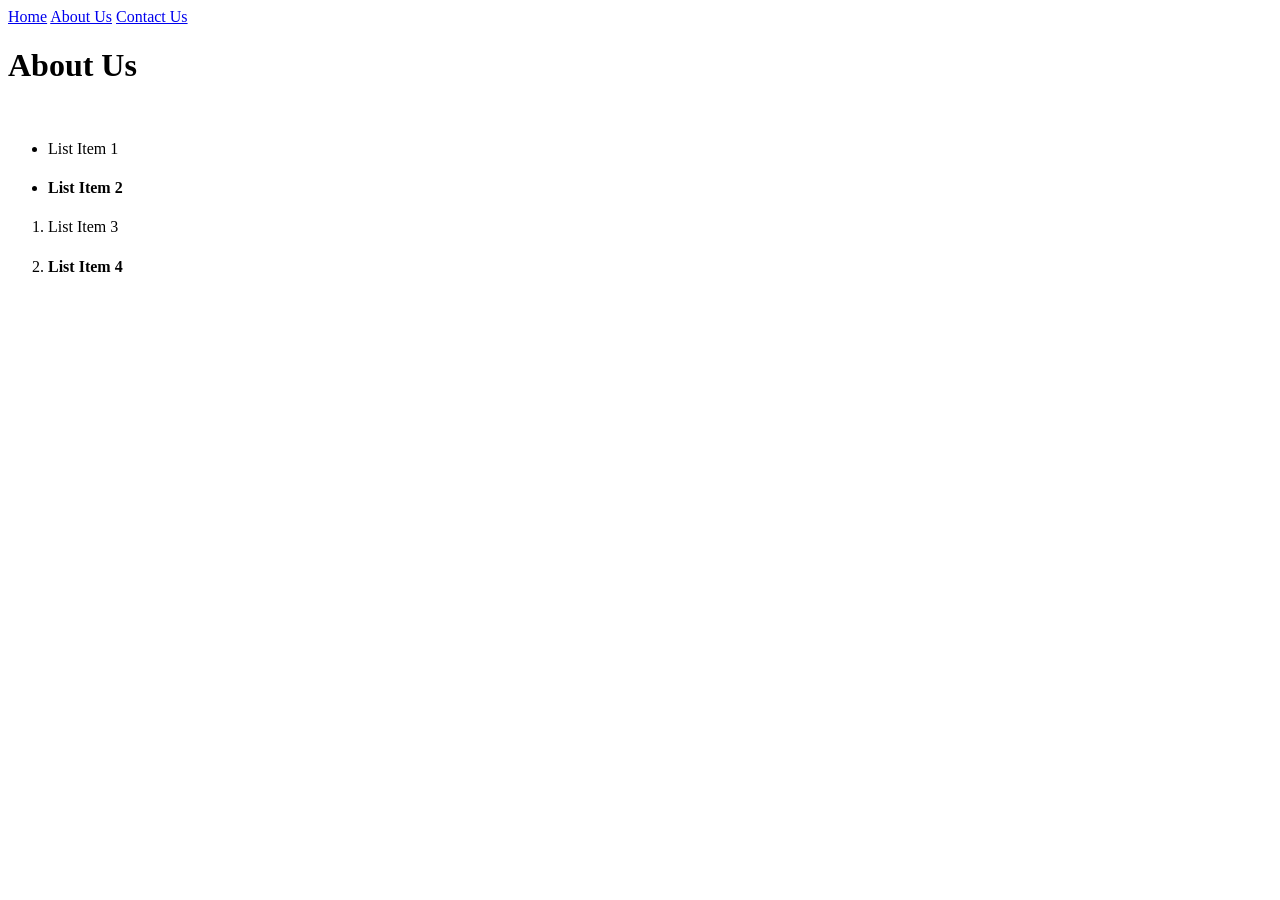
==== about.html @ 0ee1c199 "set up basic structure" ====
<!DOCTYPE html>
<html lang="en">
<head>
    <meta charset="UTF-8">
    <meta name="viewport" content="width=device-width, initial-scale=1.0">
    <title>About Us Page</title>
</head>
    <body>
     <a href="index.html">Home</a>
     <a href="about.html">About Us</a>
     <a href="contact.html">Contact Us</a>
    <h1>About Us</h1>
    <img src=""/> 
    <ul>
        <li>
            <p>List Item 1</p>
        </li>
        <li>
            <h4>List Item 2</h4>
        </li>
    </ul>
    <ol>
        <li>
            <p>List Item 3</p>
        </li>
        <li>
            <h4>List Item 4</h4>
        </li>
    </ol>
    </body>
</html>
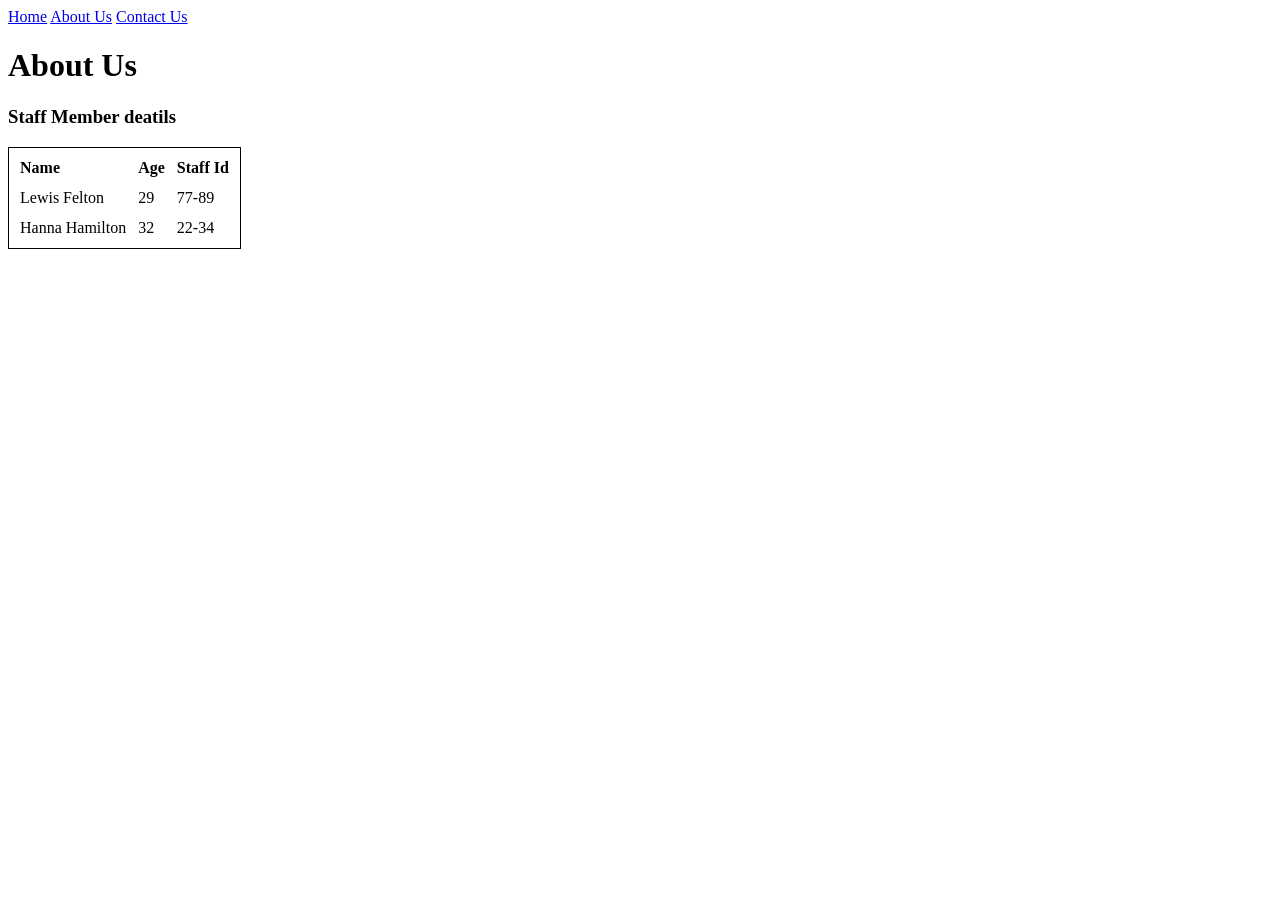
==== commit 7af85a2c: "table" ====
--- a/about.html
+++ b/about.html
@@ -10,6 +10,7 @@
      <a href="about.html">About Us</a>
      <a href="contact.html">Contact Us</a>
     <h1>About Us</h1>
+    <!-- 
     <img src=""/> 
     <ul>
         <li>
@@ -27,5 +28,24 @@
             <h4>List Item 4</h4>
         </li>
     </ol>
+-->
+    <h3>Staff Member deatils</h3>
+    <table style="width: auto; text-align: left; border-spacing: 10px; border: 1px solid black;">
+        <tr>
+            <th>Name</th>
+            <th>Age</th>
+            <th>Staff Id</th>
+        </tr>
+        <tr>
+            <td>Lewis Felton</td>
+            <td>29</td>
+            <td>77-89</td>
+        <tr>
+            <td>Hanna Hamilton</td>
+            <td>32</td>
+            <td>22-34</td>
+        </tr>
+        </tr>
+    </table>
     </body>
 </html>
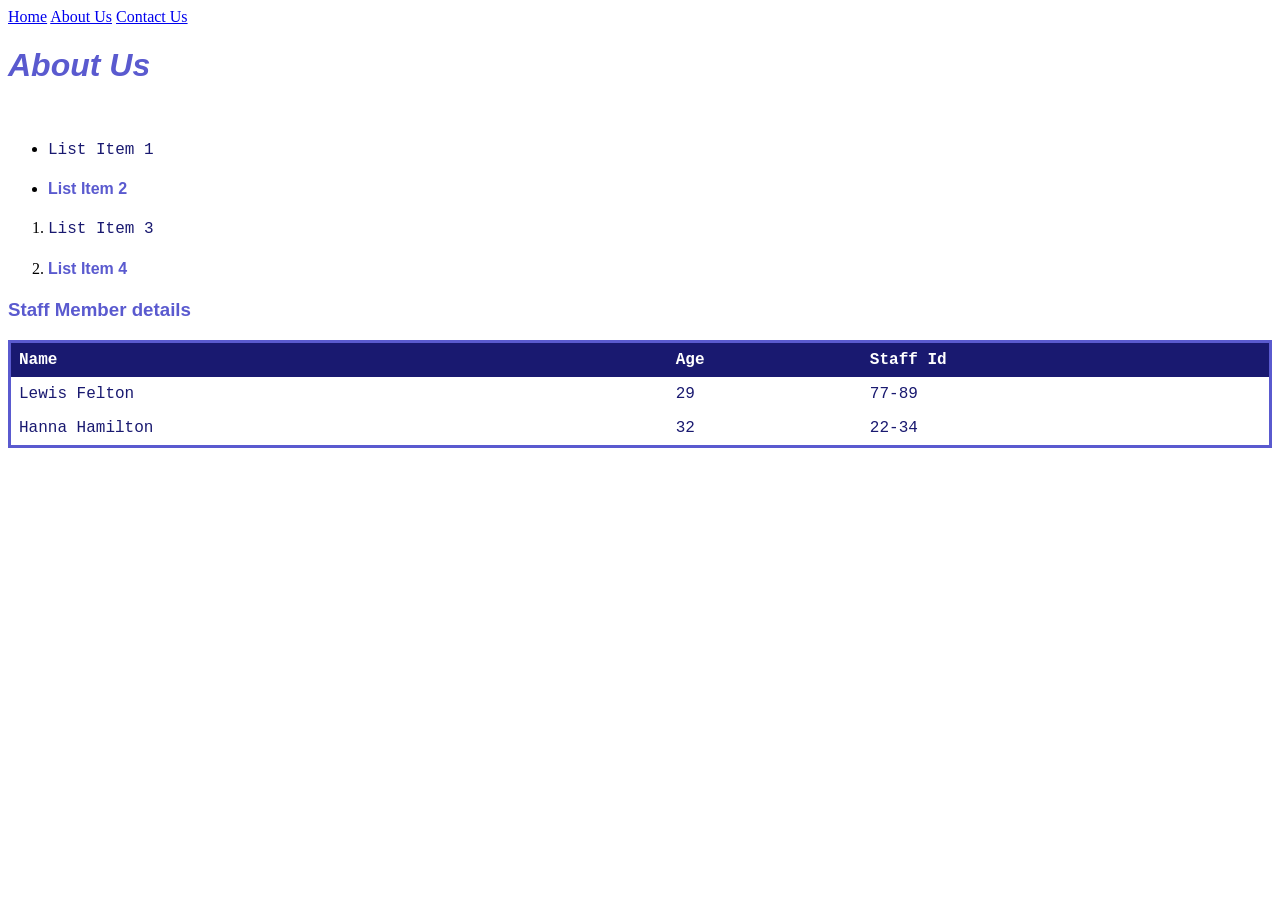
==== commit 3186762c: "CSS changes" ====
--- a/about.html
+++ b/about.html
@@ -4,13 +4,14 @@
     <meta charset="UTF-8">
     <meta name="viewport" content="width=device-width, initial-scale=1.0">
     <title>About Us Page</title>
+     <link rel="stylesheet" href="styles.css"/>
 </head>
     <body>
      <a href="index.html">Home</a>
      <a href="about.html">About Us</a>
      <a href="contact.html">Contact Us</a>
-    <h1>About Us</h1>
-    <!-- 
+    <h1 id="title">About Us</h1>
+    
     <img src=""/> 
     <ul>
         <li>
@@ -28,9 +29,9 @@
             <h4>List Item 4</h4>
         </li>
     </ol>
--->
-    <h3>Staff Member deatils</h3>
-    <table style="width: auto; text-align: left; border-spacing: 10px; border: 1px solid black;">
+
+    <h3>Staff Member details</h3>
+    <table id="stafftable">
         <tr>
             <th>Name</th>
             <th>Age</th>
--- a/styles.css
+++ b/styles.css
@@ -0,0 +1,39 @@
+p {
+    font-family:'Courier New', Courier, monospace;
+    color: midnightblue;
+}
+
+h1, h2, h3, h4, h5 {
+    font-family: Arial, Helvetica, sans-serif;
+    color: rgb(90, 90, 207);
+}
+
+#title {
+    font-style: italic;
+}
+
+.information {
+    color: crimson;
+}
+
+#stafftable { 
+    font-family: 'Courier New', Courier, monospace;
+    width: 100%; 
+    text-align: left; 
+    border: solid rgb(90, 90, 207);
+    border-collapse:collapse;
+}
+
+#stafftable th, #stafftable td {
+    padding: 8px;
+} 
+
+
+#stafftable th {
+    color: #ffff;
+    background-color: midnightblue;
+} 
+
+#stafftable td {
+    color: midnightblue
+}
